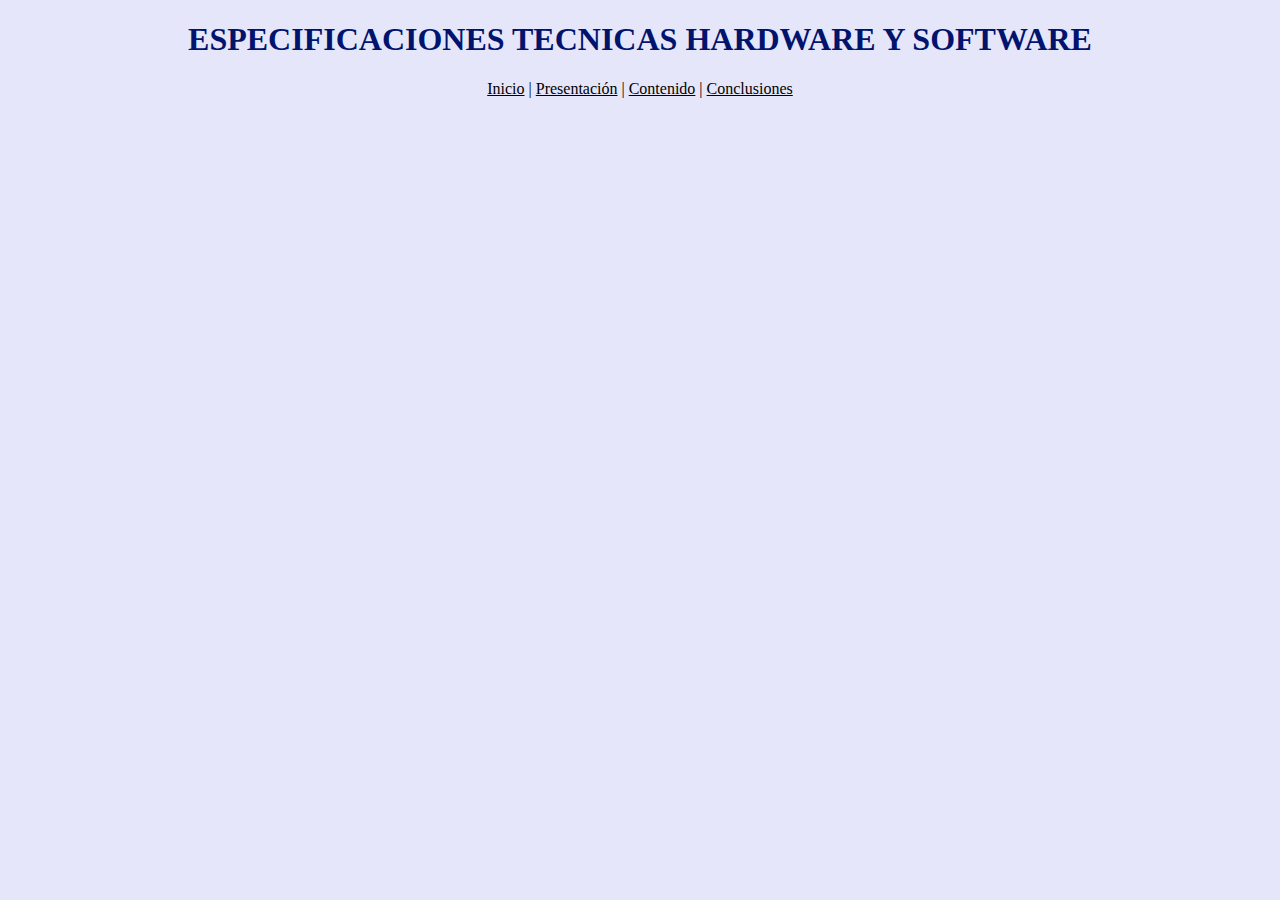
==== conclusiones.html @ ac8c0c65 "nuevo" ====
<!DOCTYPE html>
<html lang="en">
<head>
    <meta charset="UTF-8">
    <meta http-equiv="X-UA-Compatible" content="IE=edge">
    <meta name="viewport" content="width=device-width, initial-scale=1.0">
    <title>Conclusiones</title>
    <link rel="stylesheet" href="css/estilos.css">
</head>
<body>
    <h1>ESPECIFICACIONES TECNICAS HARDWARE Y SOFTWARE</h1>

    <div>
        <a href="index.html" >Inicio</a> |
        <a href="presentacion.html" target="_blank">Presentación</a> | 
        <a href="contenido.html" target="_blank">Contenido</a> |
        <a href="conclusiones.html" target="_blank">Conclusiones</a>

    </div>
</body>
</html>
---- css/estilos.css ----
body{
    background-color: lavender;
    
}
h1{
    text-align: center;
    color: rgb(0, 20, 110);
}
div{
    text-align: center;
}
img{
    width: 20%;
}
a{
    color: black;
}
img{
    width: 15%;
}
h2{
    text-align: center;
}
h3{
    text-align: center;
}
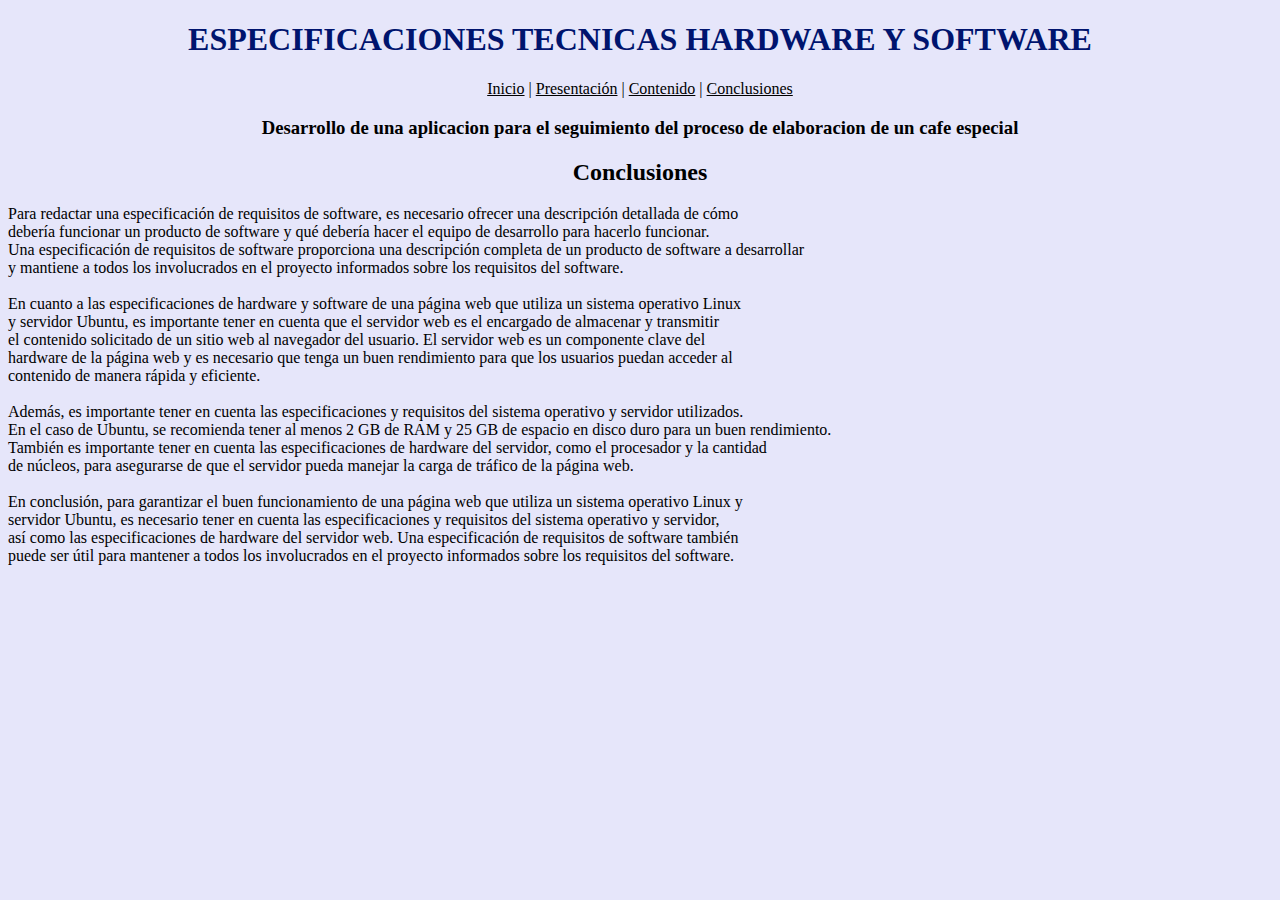
==== commit ca579d55: "ya" ====
--- a/conclusiones.html
+++ b/conclusiones.html
@@ -12,10 +12,36 @@
 
     <div>
         <a href="index.html" >Inicio</a> |
-        <a href="presentacion.html" target="_blank">Presentación</a> | 
-        <a href="contenido.html" target="_blank">Contenido</a> |
-        <a href="conclusiones.html" target="_blank">Conclusiones</a>
+        <a href="presentacion.html" >Presentación</a> | 
+        <a href="contenido.html" >Contenido</a> |
+        <a href="conclusiones.html" >Conclusiones</a>
 
     </div>
+    <h3>Desarrollo de una aplicacion para el seguimiento del proceso de elaboracion de un cafe especial</h3>
+    <h2>Conclusiones</h2>
+    
+    
+     <p> Para redactar una especificación de requisitos de software, es necesario ofrecer una descripción detallada de cómo <br>
+         debería funcionar un producto de software y qué debería hacer el equipo de desarrollo para hacerlo funcionar. <br>
+         Una especificación de requisitos de software proporciona una descripción completa de un producto de software a desarrollar <br>
+         y mantiene a todos los involucrados en el proyecto informados sobre los requisitos del software.<br>
+         <br>
+         En cuanto a las especificaciones de hardware y software de una página web que utiliza un sistema operativo Linux <br>
+         y servidor Ubuntu, es importante tener en cuenta que el servidor web es el encargado de almacenar y transmitir <br>
+         el contenido solicitado de un sitio web al navegador del usuario. El servidor web es un componente clave del <br>
+         hardware de la página web y es necesario que tenga un buen rendimiento para que los usuarios puedan acceder al <br>
+         contenido de manera rápida y eficiente. <br>
+         <br>
+         Además, es importante tener en cuenta las especificaciones y requisitos del sistema operativo y servidor utilizados. <br>
+         En el caso de Ubuntu, se recomienda tener al menos 2 GB de RAM y 25 GB de espacio en disco duro para un buen rendimiento. <br>
+         También es importante tener en cuenta las especificaciones de hardware del servidor, como el procesador y la cantidad <br>
+         de núcleos, para asegurarse de que el servidor pueda manejar la carga de tráfico de la página web.<br>
+         <br>
+         En conclusión, para garantizar el buen funcionamiento de una página web que utiliza un sistema operativo Linux y <br>
+         servidor Ubuntu, es necesario tener en cuenta las especificaciones y requisitos del sistema operativo y servidor, <br>
+         así como las especificaciones de hardware del servidor web. Una especificación de requisitos de software también <br>
+        puede ser útil para mantener a todos los involucrados en el proyecto informados sobre los requisitos del software.
+     </p>
+      
 </body>
 </html>